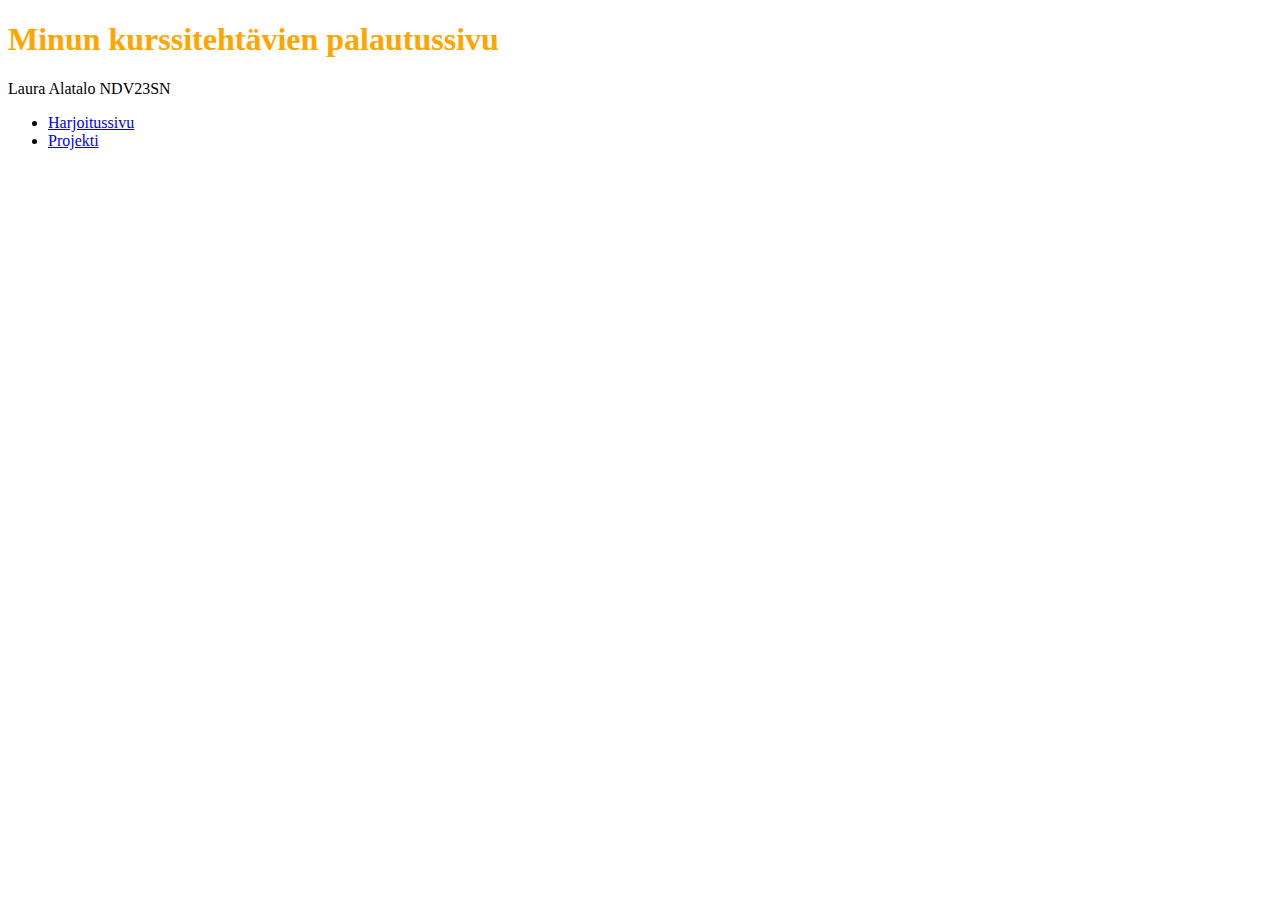
==== index.html @ f7da84f1 "Add files via upload" ====
<!DOCTYPE html>
<html lang="en">
<head>
    <meta charset="UTF-8">
    <meta name="viewport" content="width=device-width, initial-scale=1.0">
    <link rel="stylesheet" href="style.css">
</head>
<body>
    <h1>Minun kurssitehtävien palautussivu</h1>
    <p>Laura Alatalo NDV23SN</p>
    <ul>
        <li><a href="harjoitus.html">Harjoitussivu</a></li> 
        <li><a href="(Lisää tänne linkki myöhemmin)">Projekti</a></li>
    </ul>
</body>
</html>
---- style.css ----
h1 {
	color: orange;
}
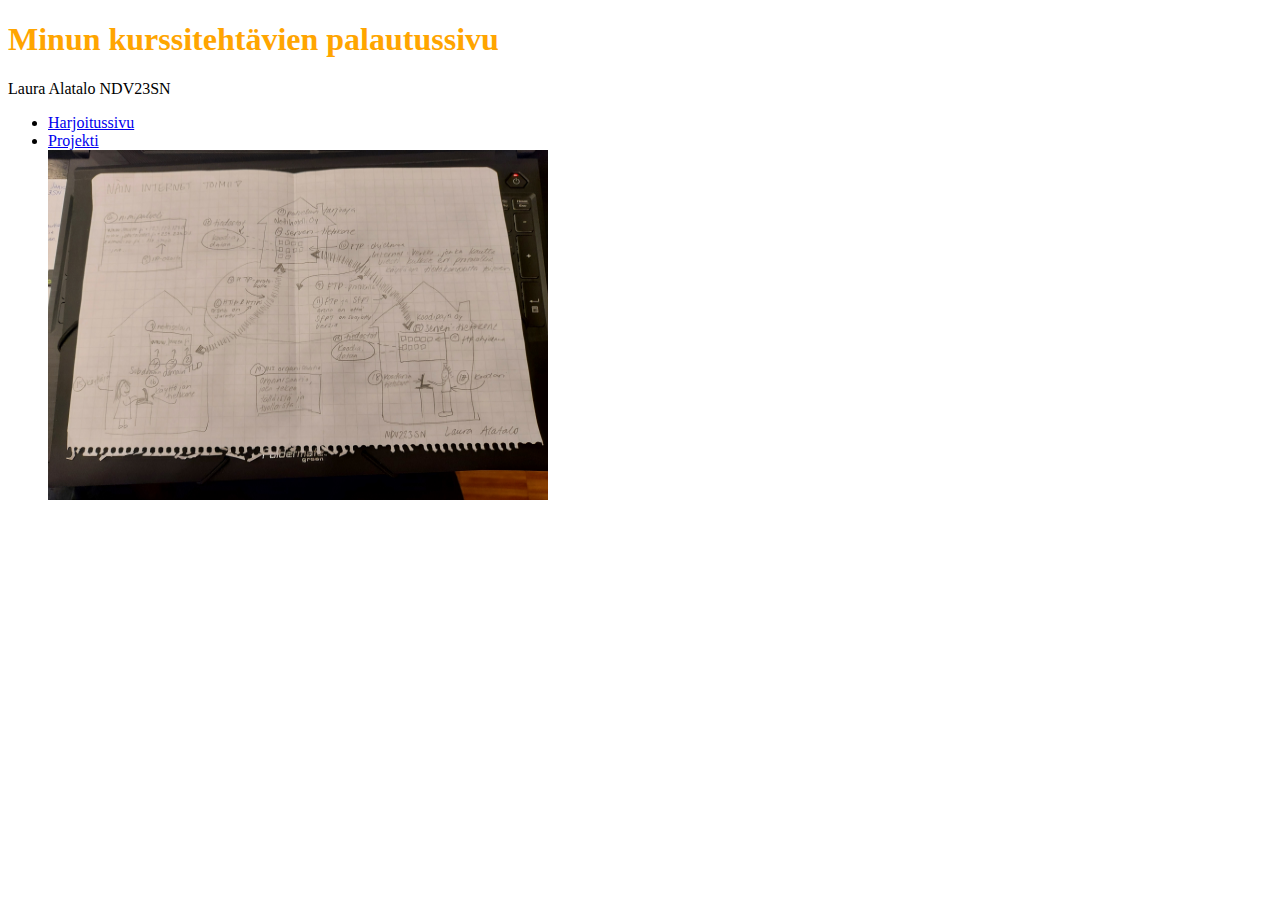
==== commit 61bf13c1: "Add files via upload" ====
--- a/index.html
+++ b/index.html
@@ -11,6 +11,7 @@
     <ul>
         <li><a href="harjoitus.html">Harjoitussivu</a></li> 
         <li><a href="(Lisää tänne linkki myöhemmin)">Projekti</a></li>
+		<img src="internet_kuva.jpg" width = '500' height = '350'>
     </ul>
 </body>
 </html> 